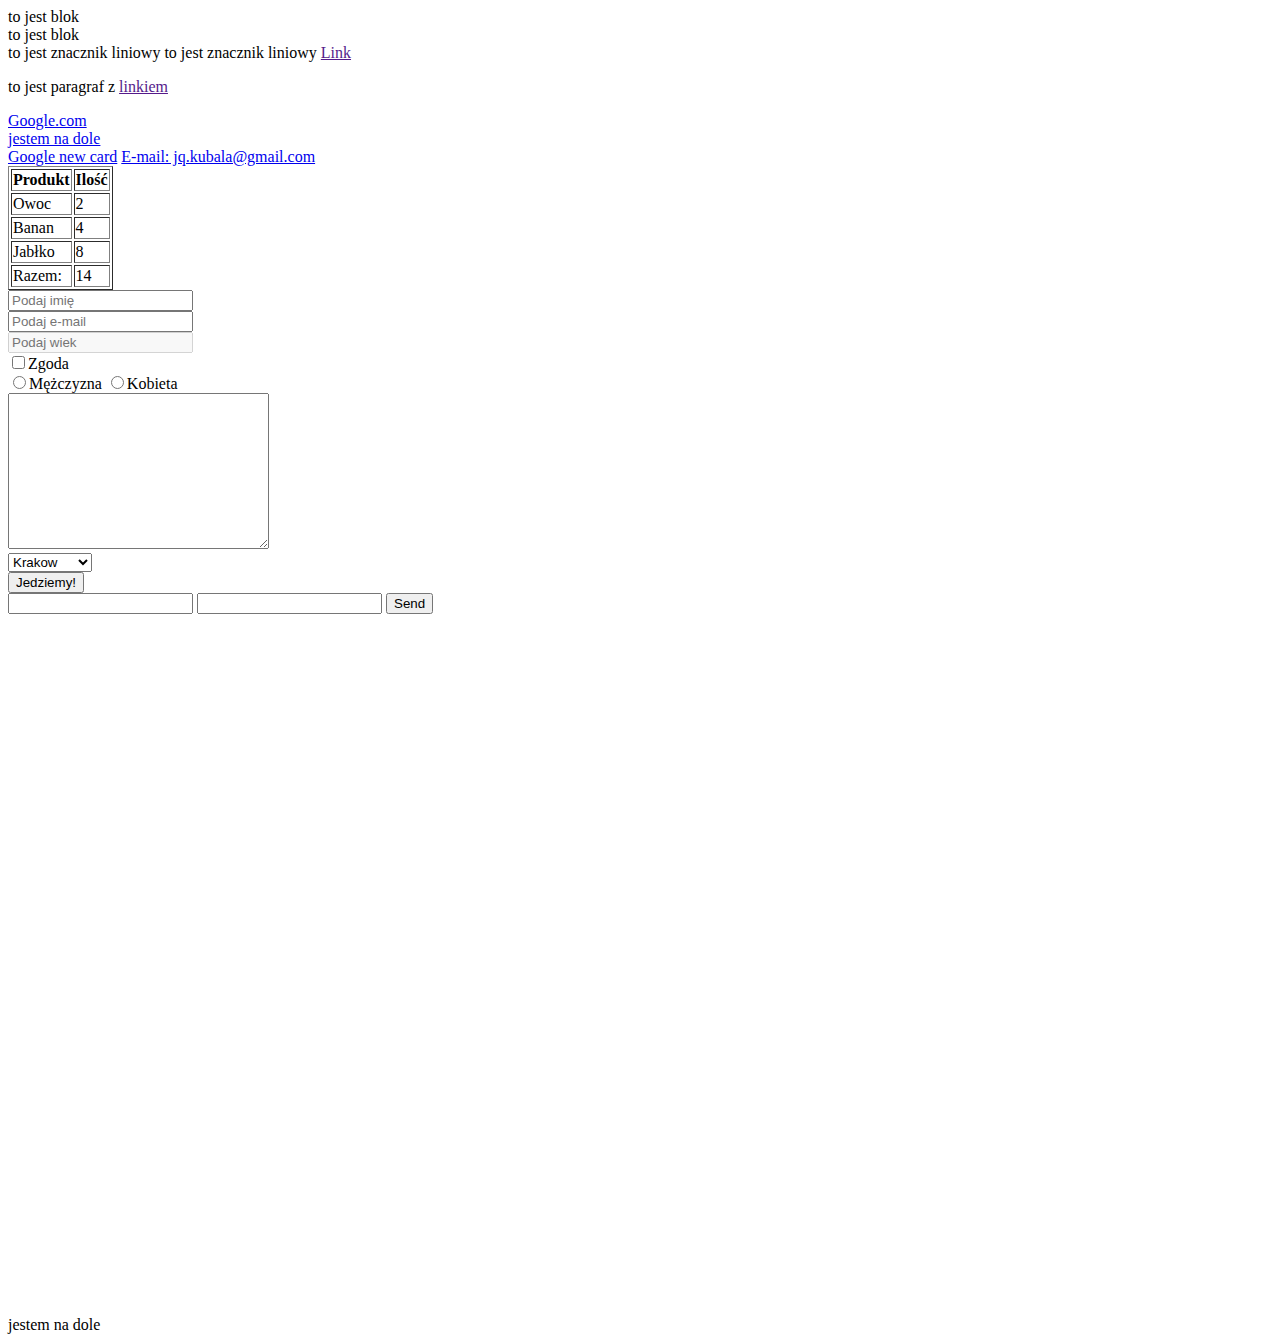
==== examples/html/index.html @ 22ef60d1 "index.html added" ====
<!DOCTYPE html>
<html lang="en">

<head>
    <meta charset="UTF-8">
    <title>Document</title>
</head>

<body>
    <!--    comment -->
    <div>to jest blok</div>
    <div>to jest blok</div>

    <span>to jest znacznik liniowy</span>
    <span>to jest znacznik liniowy</span>

    <a href="">Link</a>
    <img src="" alt="">

    <p>to jest paragraf z <a href="">linkiem</a></p>

    <!--    linki -->
    <a href="https://google.pl">Google.com</a><br>

    <a href="#bottom">jestem na dole</a><br>
    <a href="https://google.com" target="_blank">Google new card</a>
    <a href="mailto:jq.kubala@gmail.com">E-mail: jq.kubala@gmail.com</a>

    <!-- tabele -->

    <table border="1">
        <thead>
            <tr>
                <th>Produkt</th>
                <th>Ilość</th>
            </tr>
        </thead>
        <tbody>
            <tr>
                <td>Owoc</td>
                <td>2</td>
            </tr>
            <tr>
                <td>Banan</td>
                <td>4</td>
            </tr>
            <tr>
                <td>Jabłko</td>
                <td>8</td>
            </tr>
        </tbody>
        <tfoot>
            <tr>
                <td>Razem:</td>
                <td>14</td>
            </tr>
        </tfoot>
    </table>
    
    
    
<!--  formularze -->
   
   <form action="">
       <input type="text" name="fname" required placeholder="Podaj imię"><br>
       <input type="email" name="email" required placeholder="Podaj e-mail"><br>
       <input type="number" name="age" disabled placeholder="Podaj wiek"><br>
       <input type="checkbox" name="agreement" id="czekbox"><label for="czekbox">Zgoda</label><br>
       <label><input type="radio" name="gender">Mężczyzna</label>
       <label><input type="radio" name="gender">Kobieta</label><br>
       <textarea name="" name="message" cols="30" rows="10"></textarea><br>
       
       <select name="city"><br>
           <option value"Krakow">Krakow</option>
           <option value"Warszawa">Warszawa</option>
           <option value"Gdansk">Gdansk</option>
       </select><br>
       <input type="submit" value="Jedziemy!">
    </form>



<form action="https://formspree.io/your@email.com" method="POST">
  <input type="text" name="name">
  <input type="email" name="_replyto">
  <input type="submit" value="Send">
</form>
    
    
    
    

    <br>
    <br>
    <br>
    <br>
    <br>
    <br>
    <br>
    <br>
    <br>
    <br>
    <br>
    <br>
    <br>
    <br>
    <br>
    <br>
    <br>
    <br>
    <br>
    <br>
    <br>
    <br>
    <br>
    <br>
    <br>
    <br>
    <br>
    <br>
    <br>
    <br>
    <br>
    <br>
    <br>
    <br>
    <br>
    <br>
    <br>
    <br>
    <br>

    <div id="bottom">jestem na dole</div>
</body>

</html>
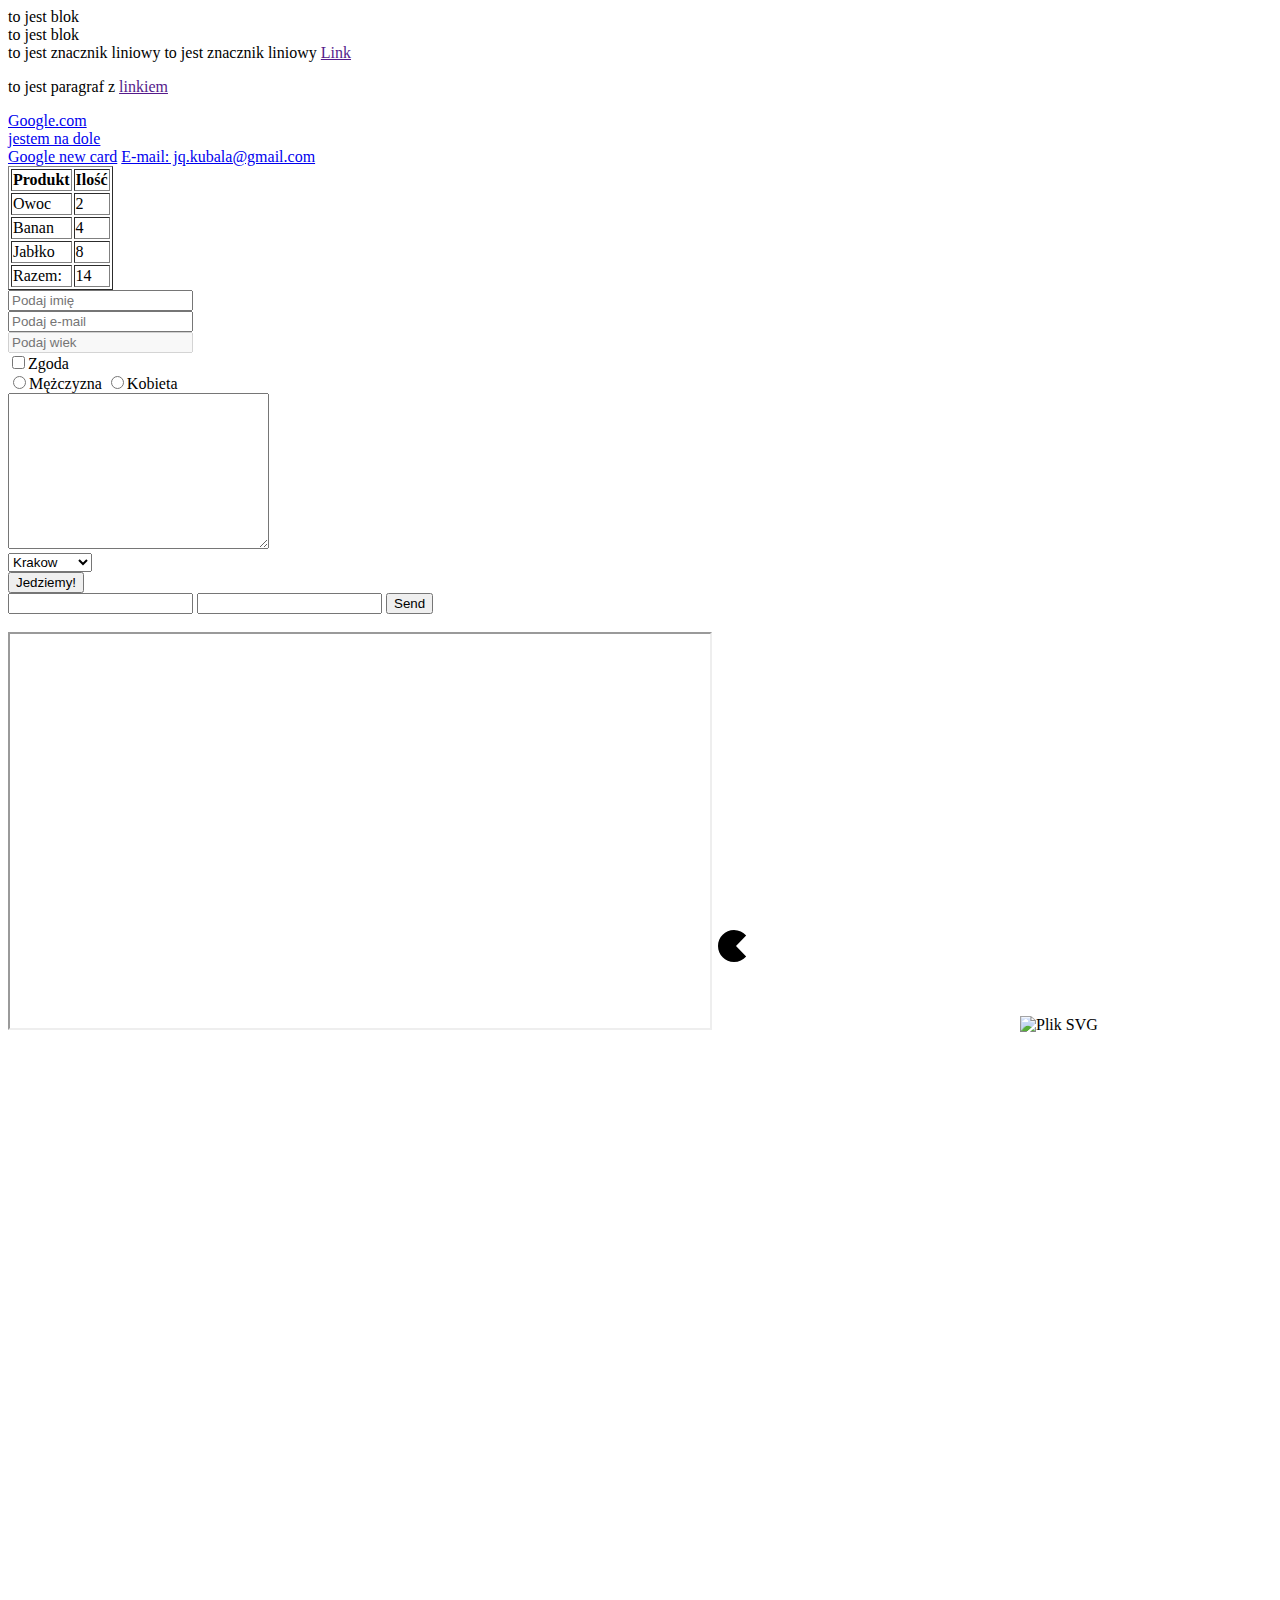
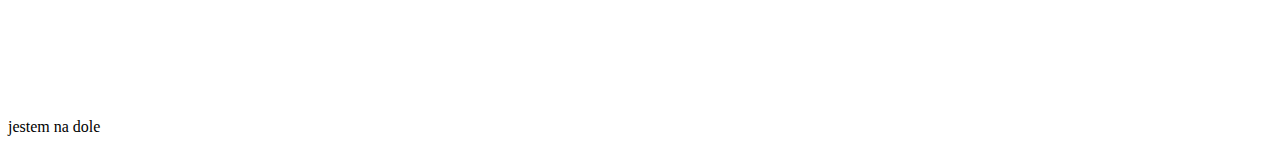
==== commit 08f8f2e5: "adding files" ====
--- a/examples/html/index.html
+++ b/examples/html/index.html
@@ -84,10 +84,20 @@
   <input type="text" name="name">
   <input type="email" name="_replyto">
   <input type="submit" value="Send">
-</form>
+</form><br>
+   
+   
+<!--    iframes -->
+
+    <iframe width="700" height="394" src="https://www.youtube.com/watch?v=3jt6q65PvPU"></iframe>   
+        
+    <!-- SVG -->
     
+    <svg style="height: 100px;">
+    <path d="M30.148 5.588c-2.934-3.42-7.288-5.588-12.148-5.588-8.837 0-16 7.163-16 16s7.163 16 16 16c4.86 0 9.213-2.167 12.148-5.588l-10.148-10.412 10.148-  10.412zM22 3.769c1.232 0 2.231 0.999 2.231 2.231s-0.999 2.231-2.231 2.231-2.231-  0.999-2.231-2.231c0-1.232 0.999-2.231 2.231-2.231z"></path> 
+    </svg>
     
-    
+    <img src="https://img.icons8.com/wired/2x/learn-more.png" alt="Plik SVG">
     
 
     <br>
